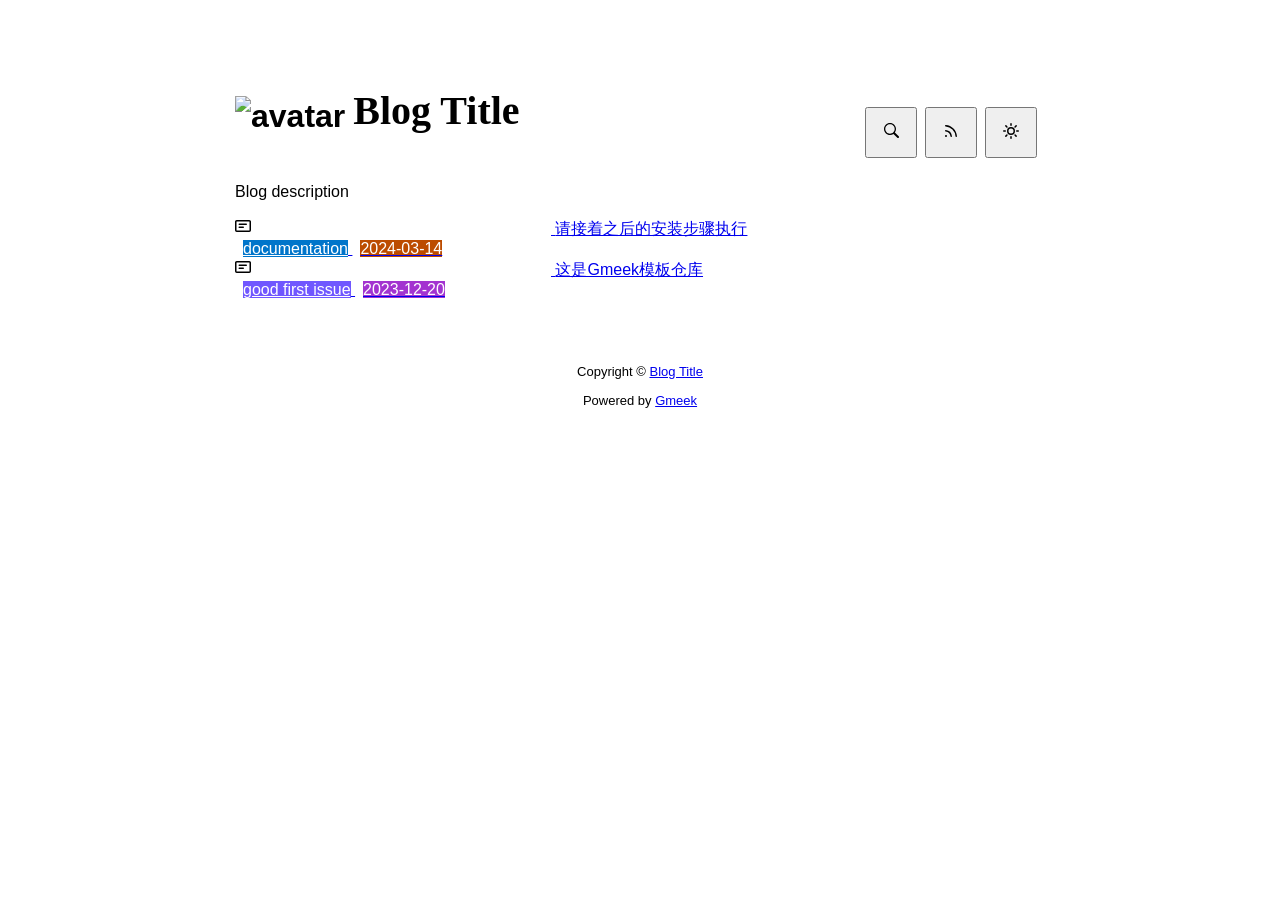
==== docs/index.html @ 8de811b8 "Initial commit" ====
<!DOCTYPE html>
<html data-color-mode="light" data-dark-theme="dark" data-light-theme="light" lang="zh-CN">
<head>
    <meta content="text/html; charset=utf-8" http-equiv="content-type" />
    <meta name="viewport" content="width=device-width,initial-scale=1.0">
    <meta http-equiv="X-UA-Compatible" content="IE=edge">
    <link href="//cdn.staticfile.org/Primer/21.0.7/primer.css" rel="stylesheet" />
    <link rel="icon" href="https://github.githubassets.com/favicons/favicon.svg">
    <script>
        if(localStorage.getItem("meek_theme")==null){}
        else if(localStorage.getItem("meek_theme")=="dark"){document.getElementsByTagName("html")[0].attributes.getNamedItem("data-color-mode").value="dark";}
        else if(localStorage.getItem("meek_theme")=="light"){document.getElementsByTagName("html")[0].attributes.getNamedItem("data-color-mode").value="light";}
    </script>
    
<meta name="description" content="Blog description">
<title>Blog Title</title>

</head>
<style>
body{box-sizing: border-box;min-width: 200px;max-width: 900px;margin: 20px auto;padding: 45px;font-size: 16px;font-family: sans-serif;line-height: 1.25;}
#header{display:flex;padding-bottom:8px;border-bottom: 1px solid var(--borderColor-muted, var(--color-border-muted));margin-bottom: 16px;}
#footer {margin-top:64px; text-align: center;font-size: small;}

</style>

<style>
.avatar {transition: 0.8s;width:64px;height:64px;object-fit: cover;}
.avatar:hover{transform: scale(1.15) rotate(360deg);}
#header h1 a{color:inherit;text-decoration:none;vertical-align: bottom;font-size:40px;font-family:Monaco;margin-left:8px;}
.title-right{display:flex;margin:auto 0 0 auto;}
.title-right button{margin-right:8px;padding:16px;}
.title-right .circle{padding: 14px 16px;}

.SideNav{min-width: 360px;}
.SideNav-icon{margin-right: 16px}
.SideNav-item .Label{color: #fff;margin-left:8px;}
.d-flex{min-width:0;}
.listTitle{overflow:hidden;white-space:nowrap;text-overflow: ellipsis;max-width: 100%;}
.listLabels{white-space:nowrap;}
.listLabels object{max-height:16px;max-width:24px;}

@media (max-width: 600px) {
    body {padding: 8px;}
    .avatar {width:40px;height:40px;}
    .blogTitle{display:none;}
    #buttonRSS{display:none;}
    .LabelTime{display:none;}
}
</style>


<body>
    <div id="header">
<h1>
    <img src="https://github.githubassets.com/favicons/favicon.svg" class="avatar circle" id="avatarImg" alt="avatar"><a class="blogTitle">Blog Title</a></h1>
<div class="title-right">
    <a href="https://Meekdai.github.io/Gmeek-template/tag.html"><button id="buttonSearch" class="btn btn-invisible circle" title="搜索">
        <svg class="octicon" width="16" height="16" >
            <path id="pathSearch" fill-rule="evenodd"></path>
        </svg>
    </button></a>
    
    <a href="https://Meekdai.github.io/Gmeek-template/rss.xml" target="_blank"><button id="buttonRSS" class="btn btn-invisible circle" title="RSS">
        <svg class="octicon" width="16" height="16" >
            <path id="pathRSS" fill-rule="evenodd"></path>
        </svg>
    </button></a>
    <button class="btn btn-invisible circle" onclick="modeSwitch()" title="切换主题">
        <svg class="octicon" width="16" height="16" >
            <path id="themeSwitch" fill-rule="evenodd"></path>
        </svg>
    </button>
</div>
</div>
    <div id="content">
<div style="margin-bottom: 16px;">Blog description</div>
<nav class="SideNav border">
<a class="SideNav-item d-flex flex-items-center flex-justify-between" href="post/qing-jie-zhao-zhi-hou-de-an-zhuang-bu-zou-zhi-xing.html">
    <div class="d-flex flex-items-center">
        <svg class="SideNav-icon octicon" style="witdh:16px;height:16px"><path class="svgTop0" d=""></path>
        </svg>
        <span class="listTitle">请接着之后的安装步骤执行</span>
    </div>
    <div class="listLabels">
        
        <span class="Label LabelName" style="background-color:#0075ca"><object><a style="color:#fff" href="https://Meekdai.github.io/Gmeek-template/tag.html#documentation">documentation</a></object></span>
        <span class="Label LabelTime" style="background-color:#bc4c00">2024-03-14</span>
    </div>
</a><a class="SideNav-item d-flex flex-items-center flex-justify-between" href="post/zhe-shi-Gmeek-mo-ban-cang-ku.html">
    <div class="d-flex flex-items-center">
        <svg class="SideNav-icon octicon" style="witdh:16px;height:16px"><path class="svgTop0" d=""></path>
        </svg>
        <span class="listTitle">这是Gmeek模板仓库</span>
    </div>
    <div class="listLabels">
        
        <span class="Label LabelName" style="background-color:#7057ff"><object><a style="color:#fff" href="https://Meekdai.github.io/Gmeek-template/tag.html#good first issue">good first issue</a></object></span>
        <span class="Label LabelTime" style="background-color:#A333D0">2023-12-20</span>
    </div>
</a>
</nav>
</div>
    <div id="footer">Copyright © <span id="year"></span><a href="https://Meekdai.github.io/Gmeek-template"> Blog Title </a>
<p>
<span id="runday"></span>Powered by <a href="https://meekdai.com/Gmeek.html" target="_blank">Gmeek</a>
</p>

<script>
if(""!=""){
    var now=new Date();
    var startSite=new Date("");
    var diff=now.getTime()-startSite.getTime();
    var diffDay=Math.floor(diff/(1000*60*60*24));
    document.getElementById("year").innerHTML=now.getFullYear();
    if(""!=""){document.getElementById("runday").innerHTML=" • "+"网站运行"+diffDay+"天"+" • ";}
    else{document.getElementById("runday").innerHTML="网站运行"+diffDay+"天"+" • ";}
}
</script>
</div>
</body>
<script>
var IconList={'post': 'M0 3.75C0 2.784.784 2 1.75 2h12.5c.966 0 1.75.784 1.75 1.75v8.5A1.75 1.75 0 0 1 14.25 14H1.75A1.75 1.75 0 0 1 0 12.25Zm1.75-.25a.25.25 0 0 0-.25.25v8.5c0 .138.112.25.25.25h12.5a.25.25 0 0 0 .25-.25v-8.5a.25.25 0 0 0-.25-.25ZM3.5 6.25a.75.75 0 0 1 .75-.75h7a.75.75 0 0 1 0 1.5h-7a.75.75 0 0 1-.75-.75Zm.75 2.25h4a.75.75 0 0 1 0 1.5h-4a.75.75 0 0 1 0-1.5Z', 'link': 'm7.775 3.275 1.25-1.25a3.5 3.5 0 1 1 4.95 4.95l-2.5 2.5a3.5 3.5 0 0 1-4.95 0 .751.751 0 0 1 .018-1.042.751.751 0 0 1 1.042-.018 1.998 1.998 0 0 0 2.83 0l2.5-2.5a2.002 2.002 0 0 0-2.83-2.83l-1.25 1.25a.751.751 0 0 1-1.042-.018.751.751 0 0 1-.018-1.042Zm-4.69 9.64a1.998 1.998 0 0 0 2.83 0l1.25-1.25a.751.751 0 0 1 1.042.018.751.751 0 0 1 .018 1.042l-1.25 1.25a3.5 3.5 0 1 1-4.95-4.95l2.5-2.5a3.5 3.5 0 0 1 4.95 0 .751.751 0 0 1-.018 1.042.751.751 0 0 1-1.042.018 1.998 1.998 0 0 0-2.83 0l-2.5 2.5a1.998 1.998 0 0 0 0 2.83Z', 'about': 'M10.561 8.073a6.005 6.005 0 0 1 3.432 5.142.75.75 0 1 1-1.498.07 4.5 4.5 0 0 0-8.99 0 .75.75 0 0 1-1.498-.07 6.004 6.004 0 0 1 3.431-5.142 3.999 3.999 0 1 1 5.123 0ZM10.5 5a2.5 2.5 0 1 0-5 0 2.5 2.5 0 0 0 5 0Z', 'sun': 'M8 10.5a2.5 2.5 0 100-5 2.5 2.5 0 000 5zM8 12a4 4 0 100-8 4 4 0 000 8zM8 0a.75.75 0 01.75.75v1.5a.75.75 0 01-1.5 0V.75A.75.75 0 018 0zm0 13a.75.75 0 01.75.75v1.5a.75.75 0 01-1.5 0v-1.5A.75.75 0 018 13zM2.343 2.343a.75.75 0 011.061 0l1.06 1.061a.75.75 0 01-1.06 1.06l-1.06-1.06a.75.75 0 010-1.06zm9.193 9.193a.75.75 0 011.06 0l1.061 1.06a.75.75 0 01-1.06 1.061l-1.061-1.06a.75.75 0 010-1.061zM16 8a.75.75 0 01-.75.75h-1.5a.75.75 0 010-1.5h1.5A.75.75 0 0116 8zM3 8a.75.75 0 01-.75.75H.75a.75.75 0 010-1.5h1.5A.75.75 0 013 8zm10.657-5.657a.75.75 0 010 1.061l-1.061 1.06a.75.75 0 11-1.06-1.06l1.06-1.06a.75.75 0 011.06 0zm-9.193 9.193a.75.75 0 010 1.06l-1.06 1.061a.75.75 0 11-1.061-1.06l1.06-1.061a.75.75 0 011.061 0z', 'moon': 'M9.598 1.591a.75.75 0 01.785-.175 7 7 0 11-8.967 8.967.75.75 0 01.961-.96 5.5 5.5 0 007.046-7.046.75.75 0 01.175-.786zm1.616 1.945a7 7 0 01-7.678 7.678 5.5 5.5 0 107.678-7.678z', 'search': 'M15.7 13.3l-3.81-3.83A5.93 5.93 0 0 0 13 6c0-3.31-2.69-6-6-6S1 2.69 1 6s2.69 6 6 6c1.3 0 2.48-.41 3.47-1.11l3.83 3.81c.19.2.45.3.7.3.25 0 .52-.09.7-.3a.996.996 0 0 0 0-1.41v.01zM7 10.7c-2.59 0-4.7-2.11-4.7-4.7 0-2.59 2.11-4.7 4.7-4.7 2.59 0 4.7 2.11 4.7 4.7 0 2.59-2.11 4.7-4.7 4.7z', 'rss': 'M2.002 2.725a.75.75 0 0 1 .797-.699C8.79 2.42 13.58 7.21 13.974 13.201a.75.75 0 0 1-1.497.098 10.502 10.502 0 0 0-9.776-9.776.747.747 0 0 1-.7-.798ZM2.84 7.05h-.002a7.002 7.002 0 0 1 6.113 6.111.75.75 0 0 1-1.49.178 5.503 5.503 0 0 0-4.8-4.8.75.75 0 0 1 .179-1.489ZM2 13a1 1 0 1 1 2 0 1 1 0 0 1-2 0Z', 'upload': 'M2.75 14A1.75 1.75 0 0 1 1 12.25v-2.5a.75.75 0 0 1 1.5 0v2.5c0 .138.112.25.25.25h10.5a.25.25 0 0 0 .25-.25v-2.5a.75.75 0 0 1 1.5 0v2.5A1.75 1.75 0 0 1 13.25 14Z M11.78 4.72a.749.749 0 1 1-1.06 1.06L8.75 3.811V9.5a.75.75 0 0 1-1.5 0V3.811L5.28 5.78a.749.749 0 1 1-1.06-1.06l3.25-3.25a.749.749 0 0 1 1.06 0l3.25 3.25Z', 'github': 'M8 0c4.42 0 8 3.58 8 8a8.013 8.013 0 0 1-5.45 7.59c-.4.08-.55-.17-.55-.38 0-.27.01-1.13.01-2.2 0-.75-.25-1.23-.54-1.48 1.78-.2 3.65-.88 3.65-3.95 0-.88-.31-1.59-.82-2.15.08-.2.36-1.02-.08-2.12 0 0-.67-.22-2.2.82-.64-.18-1.32-.27-2-.27-.68 0-1.36.09-2 .27-1.53-1.03-2.2-.82-2.2-.82-.44 1.1-.16 1.92-.08 2.12-.51.56-.82 1.28-.82 2.15 0 3.06 1.86 3.75 3.64 3.95-.23.2-.44.55-.51 1.07-.46.21-1.61.55-2.33-.66-.15-.24-.6-.83-1.23-.82-.67.01-.27.38.01.53.34.19.73.9.82 1.13.16.45.68 1.31 2.69.94 0 .67.01 1.3.01 1.49 0 .21-.15.45-.55.38A7.995 7.995 0 0 1 0 8c0-4.42 3.58-8 8-8Z', 'home': 'M6.906.664a1.749 1.749 0 0 1 2.187 0l5.25 4.2c.415.332.657.835.657 1.367v7.019A1.75 1.75 0 0 1 13.25 15h-3.5a.75.75 0 0 1-.75-.75V9H7v5.25a.75.75 0 0 1-.75.75h-3.5A1.75 1.75 0 0 1 1 13.25V6.23c0-.531.242-1.034.657-1.366l5.25-4.2Zm1.25 1.171a.25.25 0 0 0-.312 0l-5.25 4.2a.25.25 0 0 0-.094.196v7.019c0 .138.112.25.25.25H5.5V8.25a.75.75 0 0 1 .75-.75h3.5a.75.75 0 0 1 .75.75v5.25h2.75a.25.25 0 0 0 .25-.25V6.23a.25.25 0 0 0-.094-.195Z'};
var utterancesLoad=0;
if(localStorage.getItem("meek_theme")==null){localStorage.setItem("meek_theme","light");changeLight();}
else if(localStorage.getItem("meek_theme")=="dark"){changeDark();}
else if(localStorage.getItem("meek_theme")=="light"){changeLight();}

function changeDark(){
    document.getElementsByTagName("html")[0].attributes.getNamedItem("data-color-mode").value="dark";
    document.getElementById("themeSwitch").setAttribute("d",value=IconList["moon"]);
    document.getElementById("themeSwitch").parentNode.style.color="#00f0ff";
    if(utterancesLoad==1){utterancesTheme("dark-blue");}
}
function changeLight(){
    document.getElementsByTagName("html")[0].attributes.getNamedItem("data-color-mode").value="light";
    document.getElementById("themeSwitch").setAttribute("d",value=IconList["sun"]);
    document.getElementById("themeSwitch").parentNode.style.color="#ff5000";
    if(utterancesLoad==1){utterancesTheme("github-light");}
}
function modeSwitch(){
    if(document.getElementsByTagName("html")[0].attributes[0].value=="light"){changeDark();localStorage.setItem("meek_theme","dark");}
    else{changeLight();localStorage.setItem("meek_theme","light");}
}
function utterancesTheme(theme){
    const message = {type: 'set-theme',theme: theme};
    const iframe = document.getElementsByClassName('utterances-frame')[0];
    iframe.contentWindow.postMessage(message, 'https://utteranc.es');
}

console.log("\n %c Gmeek last %c https://github.com/Meekdai/Gmeek \n\n", "color: #fff; background-image: linear-gradient(90deg, rgb(47, 172, 178) 0%, rgb(45, 190, 96) 100%); padding:5px 1px;", "background-image: linear-gradient(90deg, rgb(45, 190, 96) 0%, rgb(255, 255, 255) 100%); padding:5px 0;");
</script>

<script>
document.getElementById("pathSearch").setAttribute("d",IconList["search"]);
document.getElementById("pathRSS").setAttribute("d",IconList["rss"]);
iconTOP=document.getElementsByClassName("svgTop1");
iconPost=document.getElementsByClassName("svgTop0");
for(var i=0;i<iconTOP.length;i++){
    iconTOP[i].setAttribute("d",IconList["upload"]);
    iconTOP[i].parentNode.style.color="red";
}
for(var i=0;i<iconPost.length;i++){
    iconPost[i].setAttribute("d",IconList["post"]);
}


</script>

</html>
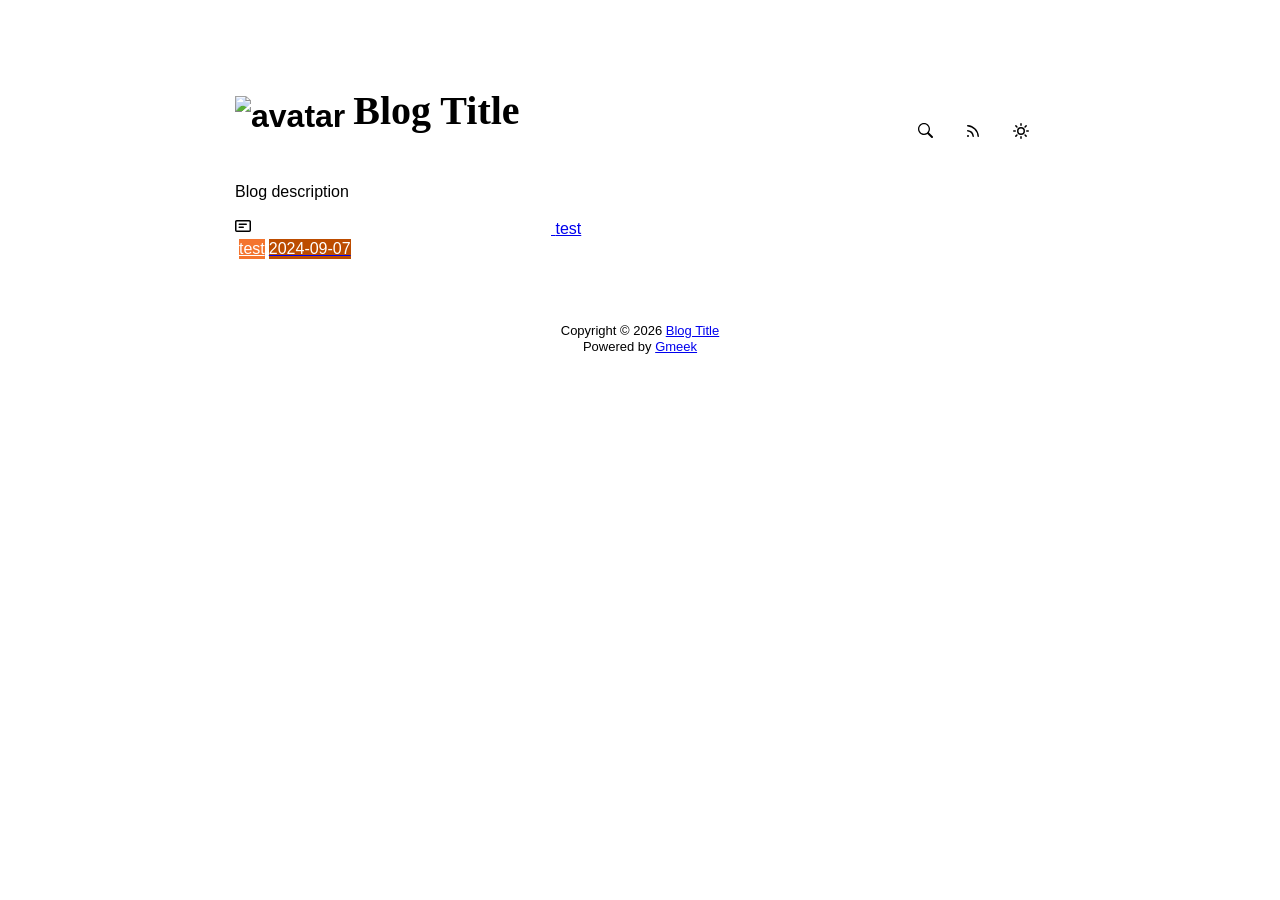
==== commit 4a936f15: "🎉auto update by Gmeek action" ====
--- a/docs/index.html
+++ b/docs/index.html
@@ -4,15 +4,18 @@
     <meta content="text/html; charset=utf-8" http-equiv="content-type" />
     <meta name="viewport" content="width=device-width,initial-scale=1.0">
     <meta http-equiv="X-UA-Compatible" content="IE=edge">
-    <link href="//cdn.staticfile.org/Primer/21.0.7/primer.css" rel="stylesheet" />
-    <link rel="icon" href="https://github.githubassets.com/favicons/favicon.svg">
-    <script>
-        if(localStorage.getItem("meek_theme")==null){}
-        else if(localStorage.getItem("meek_theme")=="dark"){document.getElementsByTagName("html")[0].attributes.getNamedItem("data-color-mode").value="dark";}
-        else if(localStorage.getItem("meek_theme")=="light"){document.getElementsByTagName("html")[0].attributes.getNamedItem("data-color-mode").value="light";}
+    <link href='https://mirrors.sustech.edu.cn/cdnjs/ajax/libs/Primer/21.0.7/primer.css' rel='stylesheet' />
+    
+    <link rel="icon" href="https://github.githubassets.com/favicons/favicon.svg"><script>
+        let theme = localStorage.getItem("meek_theme") || "light";
+        document.documentElement.setAttribute("data-color-mode", theme);
     </script>
-    
 <meta name="description" content="Blog description">
+<meta property="og:title" content="Blog Title">
+<meta property="og:description" content="Blog description">
+<meta property="og:type" content="blog">
+<meta property="og:url" content="https://meethuhu.github.io">
+<meta property="og:image" content="https://github.githubassets.com/favicons/favicon.svg">
 <title>Blog Title</title>
 
 </head>
@@ -33,10 +36,10 @@
 
 .SideNav{min-width: 360px;}
 .SideNav-icon{margin-right: 16px}
-.SideNav-item .Label{color: #fff;margin-left:8px;}
+.SideNav-item .Label{color: #fff;margin-left:4px;}
 .d-flex{min-width:0;}
 .listTitle{overflow:hidden;white-space:nowrap;text-overflow: ellipsis;max-width: 100%;}
-.listLabels{white-space:nowrap;}
+.listLabels{white-space:nowrap;display:flex;}
 .listLabels object{max-height:16px;max-width:24px;}
 
 @media (max-width: 600px) {
@@ -49,105 +52,95 @@
 </style>
 
 
+
 <body>
     <div id="header">
 <h1>
     <img src="https://github.githubassets.com/favicons/favicon.svg" class="avatar circle" id="avatarImg" alt="avatar"><a class="blogTitle">Blog Title</a></h1>
 <div class="title-right">
-    <a href="https://Meekdai.github.io/Gmeek-template/tag.html"><button id="buttonSearch" class="btn btn-invisible circle" title="搜索">
+    <a href="https://meethuhu.github.io/tag.html" id="buttonSearch" class="btn btn-invisible circle" title="搜索">
         <svg class="octicon" width="16" height="16" >
             <path id="pathSearch" fill-rule="evenodd"></path>
         </svg>
-    </button></a>
+    </a>
     
-    <a href="https://Meekdai.github.io/Gmeek-template/rss.xml" target="_blank"><button id="buttonRSS" class="btn btn-invisible circle" title="RSS">
+    
+    <a href="https://meethuhu.github.io/rss.xml" target="_blank" id="buttonRSS" class="btn btn-invisible circle" title="RSS">
         <svg class="octicon" width="16" height="16" >
             <path id="pathRSS" fill-rule="evenodd"></path>
         </svg>
-    </button></a>
-    <button class="btn btn-invisible circle" onclick="modeSwitch()" title="切换主题">
+    </a>
+    <a class="btn btn-invisible circle" onclick="modeSwitch()" title="切换主题">
         <svg class="octicon" width="16" height="16" >
             <path id="themeSwitch" fill-rule="evenodd"></path>
         </svg>
-    </button>
+    </a>
 </div>
 </div>
     <div id="content">
 <div style="margin-bottom: 16px;">Blog description</div>
 <nav class="SideNav border">
-<a class="SideNav-item d-flex flex-items-center flex-justify-between" href="post/qing-jie-zhao-zhi-hou-de-an-zhuang-bu-zou-zhi-xing.html">
+<a class="SideNav-item d-flex flex-items-center flex-justify-between" href="post/test.html">
     <div class="d-flex flex-items-center">
         <svg class="SideNav-icon octicon" style="witdh:16px;height:16px"><path class="svgTop0" d=""></path>
         </svg>
-        <span class="listTitle">请接着之后的安装步骤执行</span>
+        <span class="listTitle">test</span>
     </div>
     <div class="listLabels">
         
-        <span class="Label LabelName" style="background-color:#0075ca"><object><a style="color:#fff" href="https://Meekdai.github.io/Gmeek-template/tag.html#documentation">documentation</a></object></span>
-        <span class="Label LabelTime" style="background-color:#bc4c00">2024-03-14</span>
-    </div>
-</a><a class="SideNav-item d-flex flex-items-center flex-justify-between" href="post/zhe-shi-Gmeek-mo-ban-cang-ku.html">
-    <div class="d-flex flex-items-center">
-        <svg class="SideNav-icon octicon" style="witdh:16px;height:16px"><path class="svgTop0" d=""></path>
-        </svg>
-        <span class="listTitle">这是Gmeek模板仓库</span>
-    </div>
-    <div class="listLabels">
-        
-        <span class="Label LabelName" style="background-color:#7057ff"><object><a style="color:#fff" href="https://Meekdai.github.io/Gmeek-template/tag.html#good first issue">good first issue</a></object></span>
-        <span class="Label LabelTime" style="background-color:#A333D0">2023-12-20</span>
+        <span class="Label LabelName" style="background-color:#F4742E"><object><a style="color:#fff" href="tag.html#test">test</a></object></span>
+        <span class="Label LabelTime" style="background-color:#bc4c00">2024-09-07</span>
     </div>
 </a>
 </nav>
 </div>
-    <div id="footer">Copyright © <span id="year"></span><a href="https://Meekdai.github.io/Gmeek-template"> Blog Title </a>
-<p>
-<span id="runday"></span>Powered by <a href="https://meekdai.com/Gmeek.html" target="_blank">Gmeek</a>
-</p>
+    <div id="footer"><div id="footer1">Copyright © <span id="copyrightYear"></span> <a href="https://meethuhu.github.io">Blog Title</a></div>
+<div id="footer2">
+    <span id="runday"></span><span>Powered by <a href="https://meekdai.com/Gmeek.html" target="_blank">Gmeek</a></span>
+</div>
 
 <script>
+var now=new Date();
+document.getElementById("copyrightYear").innerHTML=now.getFullYear();
+
 if(""!=""){
-    var now=new Date();
     var startSite=new Date("");
     var diff=now.getTime()-startSite.getTime();
     var diffDay=Math.floor(diff/(1000*60*60*24));
-    document.getElementById("year").innerHTML=now.getFullYear();
-    if(""!=""){document.getElementById("runday").innerHTML=" • "+"网站运行"+diffDay+"天"+" • ";}
-    else{document.getElementById("runday").innerHTML="网站运行"+diffDay+"天"+" • ";}
+    document.getElementById("runday").innerHTML="网站运行"+diffDay+"天"+" • ";
 }
-</script>
-</div>
+</script></div>
 </body>
 <script>
-var IconList={'post': 'M0 3.75C0 2.784.784 2 1.75 2h12.5c.966 0 1.75.784 1.75 1.75v8.5A1.75 1.75 0 0 1 14.25 14H1.75A1.75 1.75 0 0 1 0 12.25Zm1.75-.25a.25.25 0 0 0-.25.25v8.5c0 .138.112.25.25.25h12.5a.25.25 0 0 0 .25-.25v-8.5a.25.25 0 0 0-.25-.25ZM3.5 6.25a.75.75 0 0 1 .75-.75h7a.75.75 0 0 1 0 1.5h-7a.75.75 0 0 1-.75-.75Zm.75 2.25h4a.75.75 0 0 1 0 1.5h-4a.75.75 0 0 1 0-1.5Z', 'link': 'm7.775 3.275 1.25-1.25a3.5 3.5 0 1 1 4.95 4.95l-2.5 2.5a3.5 3.5 0 0 1-4.95 0 .751.751 0 0 1 .018-1.042.751.751 0 0 1 1.042-.018 1.998 1.998 0 0 0 2.83 0l2.5-2.5a2.002 2.002 0 0 0-2.83-2.83l-1.25 1.25a.751.751 0 0 1-1.042-.018.751.751 0 0 1-.018-1.042Zm-4.69 9.64a1.998 1.998 0 0 0 2.83 0l1.25-1.25a.751.751 0 0 1 1.042.018.751.751 0 0 1 .018 1.042l-1.25 1.25a3.5 3.5 0 1 1-4.95-4.95l2.5-2.5a3.5 3.5 0 0 1 4.95 0 .751.751 0 0 1-.018 1.042.751.751 0 0 1-1.042.018 1.998 1.998 0 0 0-2.83 0l-2.5 2.5a1.998 1.998 0 0 0 0 2.83Z', 'about': 'M10.561 8.073a6.005 6.005 0 0 1 3.432 5.142.75.75 0 1 1-1.498.07 4.5 4.5 0 0 0-8.99 0 .75.75 0 0 1-1.498-.07 6.004 6.004 0 0 1 3.431-5.142 3.999 3.999 0 1 1 5.123 0ZM10.5 5a2.5 2.5 0 1 0-5 0 2.5 2.5 0 0 0 5 0Z', 'sun': 'M8 10.5a2.5 2.5 0 100-5 2.5 2.5 0 000 5zM8 12a4 4 0 100-8 4 4 0 000 8zM8 0a.75.75 0 01.75.75v1.5a.75.75 0 01-1.5 0V.75A.75.75 0 018 0zm0 13a.75.75 0 01.75.75v1.5a.75.75 0 01-1.5 0v-1.5A.75.75 0 018 13zM2.343 2.343a.75.75 0 011.061 0l1.06 1.061a.75.75 0 01-1.06 1.06l-1.06-1.06a.75.75 0 010-1.06zm9.193 9.193a.75.75 0 011.06 0l1.061 1.06a.75.75 0 01-1.06 1.061l-1.061-1.06a.75.75 0 010-1.061zM16 8a.75.75 0 01-.75.75h-1.5a.75.75 0 010-1.5h1.5A.75.75 0 0116 8zM3 8a.75.75 0 01-.75.75H.75a.75.75 0 010-1.5h1.5A.75.75 0 013 8zm10.657-5.657a.75.75 0 010 1.061l-1.061 1.06a.75.75 0 11-1.06-1.06l1.06-1.06a.75.75 0 011.06 0zm-9.193 9.193a.75.75 0 010 1.06l-1.06 1.061a.75.75 0 11-1.061-1.06l1.06-1.061a.75.75 0 011.061 0z', 'moon': 'M9.598 1.591a.75.75 0 01.785-.175 7 7 0 11-8.967 8.967.75.75 0 01.961-.96 5.5 5.5 0 007.046-7.046.75.75 0 01.175-.786zm1.616 1.945a7 7 0 01-7.678 7.678 5.5 5.5 0 107.678-7.678z', 'search': 'M15.7 13.3l-3.81-3.83A5.93 5.93 0 0 0 13 6c0-3.31-2.69-6-6-6S1 2.69 1 6s2.69 6 6 6c1.3 0 2.48-.41 3.47-1.11l3.83 3.81c.19.2.45.3.7.3.25 0 .52-.09.7-.3a.996.996 0 0 0 0-1.41v.01zM7 10.7c-2.59 0-4.7-2.11-4.7-4.7 0-2.59 2.11-4.7 4.7-4.7 2.59 0 4.7 2.11 4.7 4.7 0 2.59-2.11 4.7-4.7 4.7z', 'rss': 'M2.002 2.725a.75.75 0 0 1 .797-.699C8.79 2.42 13.58 7.21 13.974 13.201a.75.75 0 0 1-1.497.098 10.502 10.502 0 0 0-9.776-9.776.747.747 0 0 1-.7-.798ZM2.84 7.05h-.002a7.002 7.002 0 0 1 6.113 6.111.75.75 0 0 1-1.49.178 5.503 5.503 0 0 0-4.8-4.8.75.75 0 0 1 .179-1.489ZM2 13a1 1 0 1 1 2 0 1 1 0 0 1-2 0Z', 'upload': 'M2.75 14A1.75 1.75 0 0 1 1 12.25v-2.5a.75.75 0 0 1 1.5 0v2.5c0 .138.112.25.25.25h10.5a.25.25 0 0 0 .25-.25v-2.5a.75.75 0 0 1 1.5 0v2.5A1.75 1.75 0 0 1 13.25 14Z M11.78 4.72a.749.749 0 1 1-1.06 1.06L8.75 3.811V9.5a.75.75 0 0 1-1.5 0V3.811L5.28 5.78a.749.749 0 1 1-1.06-1.06l3.25-3.25a.749.749 0 0 1 1.06 0l3.25 3.25Z', 'github': 'M8 0c4.42 0 8 3.58 8 8a8.013 8.013 0 0 1-5.45 7.59c-.4.08-.55-.17-.55-.38 0-.27.01-1.13.01-2.2 0-.75-.25-1.23-.54-1.48 1.78-.2 3.65-.88 3.65-3.95 0-.88-.31-1.59-.82-2.15.08-.2.36-1.02-.08-2.12 0 0-.67-.22-2.2.82-.64-.18-1.32-.27-2-.27-.68 0-1.36.09-2 .27-1.53-1.03-2.2-.82-2.2-.82-.44 1.1-.16 1.92-.08 2.12-.51.56-.82 1.28-.82 2.15 0 3.06 1.86 3.75 3.64 3.95-.23.2-.44.55-.51 1.07-.46.21-1.61.55-2.33-.66-.15-.24-.6-.83-1.23-.82-.67.01-.27.38.01.53.34.19.73.9.82 1.13.16.45.68 1.31 2.69.94 0 .67.01 1.3.01 1.49 0 .21-.15.45-.55.38A7.995 7.995 0 0 1 0 8c0-4.42 3.58-8 8-8Z', 'home': 'M6.906.664a1.749 1.749 0 0 1 2.187 0l5.25 4.2c.415.332.657.835.657 1.367v7.019A1.75 1.75 0 0 1 13.25 15h-3.5a.75.75 0 0 1-.75-.75V9H7v5.25a.75.75 0 0 1-.75.75h-3.5A1.75 1.75 0 0 1 1 13.25V6.23c0-.531.242-1.034.657-1.366l5.25-4.2Zm1.25 1.171a.25.25 0 0 0-.312 0l-5.25 4.2a.25.25 0 0 0-.094.196v7.019c0 .138.112.25.25.25H5.5V8.25a.75.75 0 0 1 .75-.75h3.5a.75.75 0 0 1 .75.75v5.25h2.75a.25.25 0 0 0 .25-.25V6.23a.25.25 0 0 0-.094-.195Z'};
+var IconList={'sun': 'M8 10.5a2.5 2.5 0 100-5 2.5 2.5 0 000 5zM8 12a4 4 0 100-8 4 4 0 000 8zM8 0a.75.75 0 01.75.75v1.5a.75.75 0 01-1.5 0V.75A.75.75 0 018 0zm0 13a.75.75 0 01.75.75v1.5a.75.75 0 01-1.5 0v-1.5A.75.75 0 018 13zM2.343 2.343a.75.75 0 011.061 0l1.06 1.061a.75.75 0 01-1.06 1.06l-1.06-1.06a.75.75 0 010-1.06zm9.193 9.193a.75.75 0 011.06 0l1.061 1.06a.75.75 0 01-1.06 1.061l-1.061-1.06a.75.75 0 010-1.061zM16 8a.75.75 0 01-.75.75h-1.5a.75.75 0 010-1.5h1.5A.75.75 0 0116 8zM3 8a.75.75 0 01-.75.75H.75a.75.75 0 010-1.5h1.5A.75.75 0 013 8zm10.657-5.657a.75.75 0 010 1.061l-1.061 1.06a.75.75 0 11-1.06-1.06l1.06-1.06a.75.75 0 011.06 0zm-9.193 9.193a.75.75 0 010 1.06l-1.06 1.061a.75.75 0 11-1.061-1.06l1.06-1.061a.75.75 0 011.061 0z', 'moon': 'M9.598 1.591a.75.75 0 01.785-.175 7 7 0 11-8.967 8.967.75.75 0 01.961-.96 5.5 5.5 0 007.046-7.046.75.75 0 01.175-.786zm1.616 1.945a7 7 0 01-7.678 7.678 5.5 5.5 0 107.678-7.678z', 'sync': 'M1.705 8.005a.75.75 0 0 1 .834.656 5.5 5.5 0 0 0 9.592 2.97l-1.204-1.204a.25.25 0 0 1 .177-.427h3.646a.25.25 0 0 1 .25.25v3.646a.25.25 0 0 1-.427.177l-1.38-1.38A7.002 7.002 0 0 1 1.05 8.84a.75.75 0 0 1 .656-.834ZM8 2.5a5.487 5.487 0 0 0-4.131 1.869l1.204 1.204A.25.25 0 0 1 4.896 6H1.25A.25.25 0 0 1 1 5.75V2.104a.25.25 0 0 1 .427-.177l1.38 1.38A7.002 7.002 0 0 1 14.95 7.16a.75.75 0 0 1-1.49.178A5.5 5.5 0 0 0 8 2.5Z', 'search': 'M15.7 13.3l-3.81-3.83A5.93 5.93 0 0 0 13 6c0-3.31-2.69-6-6-6S1 2.69 1 6s2.69 6 6 6c1.3 0 2.48-.41 3.47-1.11l3.83 3.81c.19.2.45.3.7.3.25 0 .52-.09.7-.3a.996.996 0 0 0 0-1.41v.01zM7 10.7c-2.59 0-4.7-2.11-4.7-4.7 0-2.59 2.11-4.7 4.7-4.7 2.59 0 4.7 2.11 4.7 4.7 0 2.59-2.11 4.7-4.7 4.7z', 'rss': 'M2.002 2.725a.75.75 0 0 1 .797-.699C8.79 2.42 13.58 7.21 13.974 13.201a.75.75 0 0 1-1.497.098 10.502 10.502 0 0 0-9.776-9.776.747.747 0 0 1-.7-.798ZM2.84 7.05h-.002a7.002 7.002 0 0 1 6.113 6.111.75.75 0 0 1-1.49.178 5.503 5.503 0 0 0-4.8-4.8.75.75 0 0 1 .179-1.489ZM2 13a1 1 0 1 1 2 0 1 1 0 0 1-2 0Z', 'upload': 'M2.75 14A1.75 1.75 0 0 1 1 12.25v-2.5a.75.75 0 0 1 1.5 0v2.5c0 .138.112.25.25.25h10.5a.25.25 0 0 0 .25-.25v-2.5a.75.75 0 0 1 1.5 0v2.5A1.75 1.75 0 0 1 13.25 14Z M11.78 4.72a.749.749 0 1 1-1.06 1.06L8.75 3.811V9.5a.75.75 0 0 1-1.5 0V3.811L5.28 5.78a.749.749 0 1 1-1.06-1.06l3.25-3.25a.749.749 0 0 1 1.06 0l3.25 3.25Z', 'post': 'M0 3.75C0 2.784.784 2 1.75 2h12.5c.966 0 1.75.784 1.75 1.75v8.5A1.75 1.75 0 0 1 14.25 14H1.75A1.75 1.75 0 0 1 0 12.25Zm1.75-.25a.25.25 0 0 0-.25.25v8.5c0 .138.112.25.25.25h12.5a.25.25 0 0 0 .25-.25v-8.5a.25.25 0 0 0-.25-.25ZM3.5 6.25a.75.75 0 0 1 .75-.75h7a.75.75 0 0 1 0 1.5h-7a.75.75 0 0 1-.75-.75Zm.75 2.25h4a.75.75 0 0 1 0 1.5h-4a.75.75 0 0 1 0-1.5Z'};
 var utterancesLoad=0;
-if(localStorage.getItem("meek_theme")==null){localStorage.setItem("meek_theme","light");changeLight();}
-else if(localStorage.getItem("meek_theme")=="dark"){changeDark();}
-else if(localStorage.getItem("meek_theme")=="light"){changeLight();}
 
-function changeDark(){
-    document.getElementsByTagName("html")[0].attributes.getNamedItem("data-color-mode").value="dark";
-    document.getElementById("themeSwitch").setAttribute("d",value=IconList["moon"]);
-    document.getElementById("themeSwitch").parentNode.style.color="#00f0ff";
-    if(utterancesLoad==1){utterancesTheme("dark-blue");}
-}
-function changeLight(){
-    document.getElementsByTagName("html")[0].attributes.getNamedItem("data-color-mode").value="light";
-    document.getElementById("themeSwitch").setAttribute("d",value=IconList["sun"]);
-    document.getElementById("themeSwitch").parentNode.style.color="#ff5000";
-    if(utterancesLoad==1){utterancesTheme("github-light");}
+let themeSettings={
+    "dark": ["dark","moon","#00f0ff","dark-blue"],
+    "light": ["light","sun","#ff5000","github-light"],
+    "auto": ["auto","sync","","preferred-color-scheme"]
+};
+function changeTheme(mode, icon, color, utheme){
+    document.documentElement.setAttribute("data-color-mode",mode);
+    document.getElementById("themeSwitch").setAttribute("d",value=IconList[icon]);
+    document.getElementById("themeSwitch").parentNode.style.color=color;
+    if(utterancesLoad==1){utterancesTheme(utheme);}
 }
 function modeSwitch(){
-    if(document.getElementsByTagName("html")[0].attributes[0].value=="light"){changeDark();localStorage.setItem("meek_theme","dark");}
-    else{changeLight();localStorage.setItem("meek_theme","light");}
+    let currentMode=document.documentElement.getAttribute('data-color-mode');
+    let newMode = currentMode === "light" ? "dark" : currentMode === "dark" ? "auto" : "light";
+    localStorage.setItem("meek_theme", newMode);
+    if(themeSettings[newMode]){
+        changeTheme(...themeSettings[newMode]);
+    }
 }
 function utterancesTheme(theme){
-    const message = {type: 'set-theme',theme: theme};
-    const iframe = document.getElementsByClassName('utterances-frame')[0];
-    iframe.contentWindow.postMessage(message, 'https://utteranc.es');
+    const message={type:'set-theme',theme: theme};
+    const iframe=document.getElementsByClassName('utterances-frame')[0];
+    iframe.contentWindow.postMessage(message,'https://utteranc.es');
 }
-
-console.log("\n %c Gmeek last %c https://github.com/Meekdai/Gmeek \n\n", "color: #fff; background-image: linear-gradient(90deg, rgb(47, 172, 178) 0%, rgb(45, 190, 96) 100%); padding:5px 1px;", "background-image: linear-gradient(90deg, rgb(45, 190, 96) 0%, rgb(255, 255, 255) 100%); padding:5px 0;");
+if(themeSettings[theme]){changeTheme(...themeSettings[theme]);}
+console.log("\n %c Gmeek last https://github.com/Meekdai/Gmeek \n","padding:5px 0;background:#02d81d;color:#fff");
 </script>
 
 <script>
@@ -164,6 +157,9 @@
 }
 
 
+
+
 </script>
 
+
 </html>
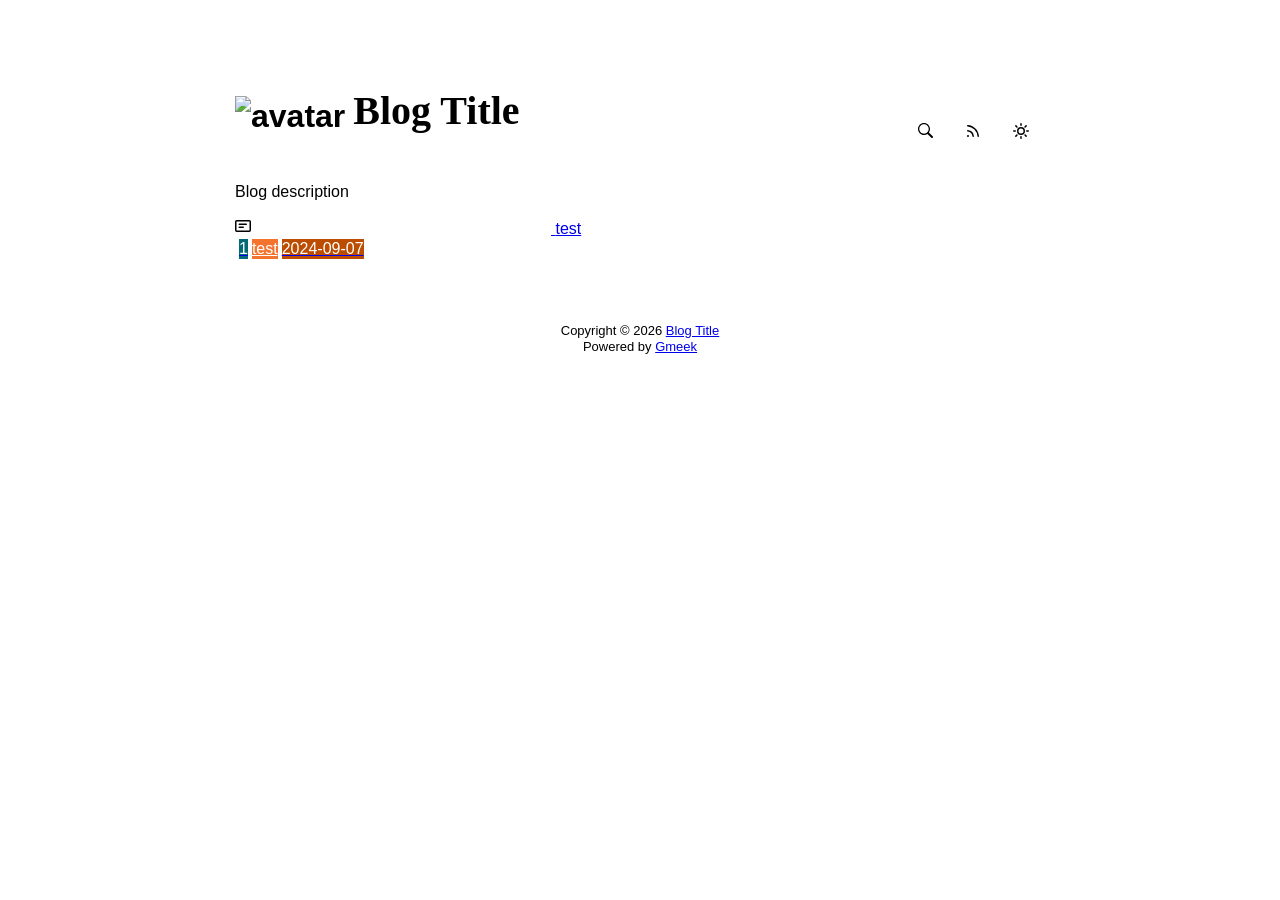
==== commit ca39a93f: "🎉auto update by Gmeek action" ====
--- a/docs/index.html
+++ b/docs/index.html
@@ -87,7 +87,7 @@
         <span class="listTitle">test</span>
     </div>
     <div class="listLabels">
-        
+        <span class="Label" style="background-color:#006b75">1</span>
         <span class="Label LabelName" style="background-color:#F4742E"><object><a style="color:#fff" href="tag.html#test">test</a></object></span>
         <span class="Label LabelTime" style="background-color:#bc4c00">2024-09-07</span>
     </div>
